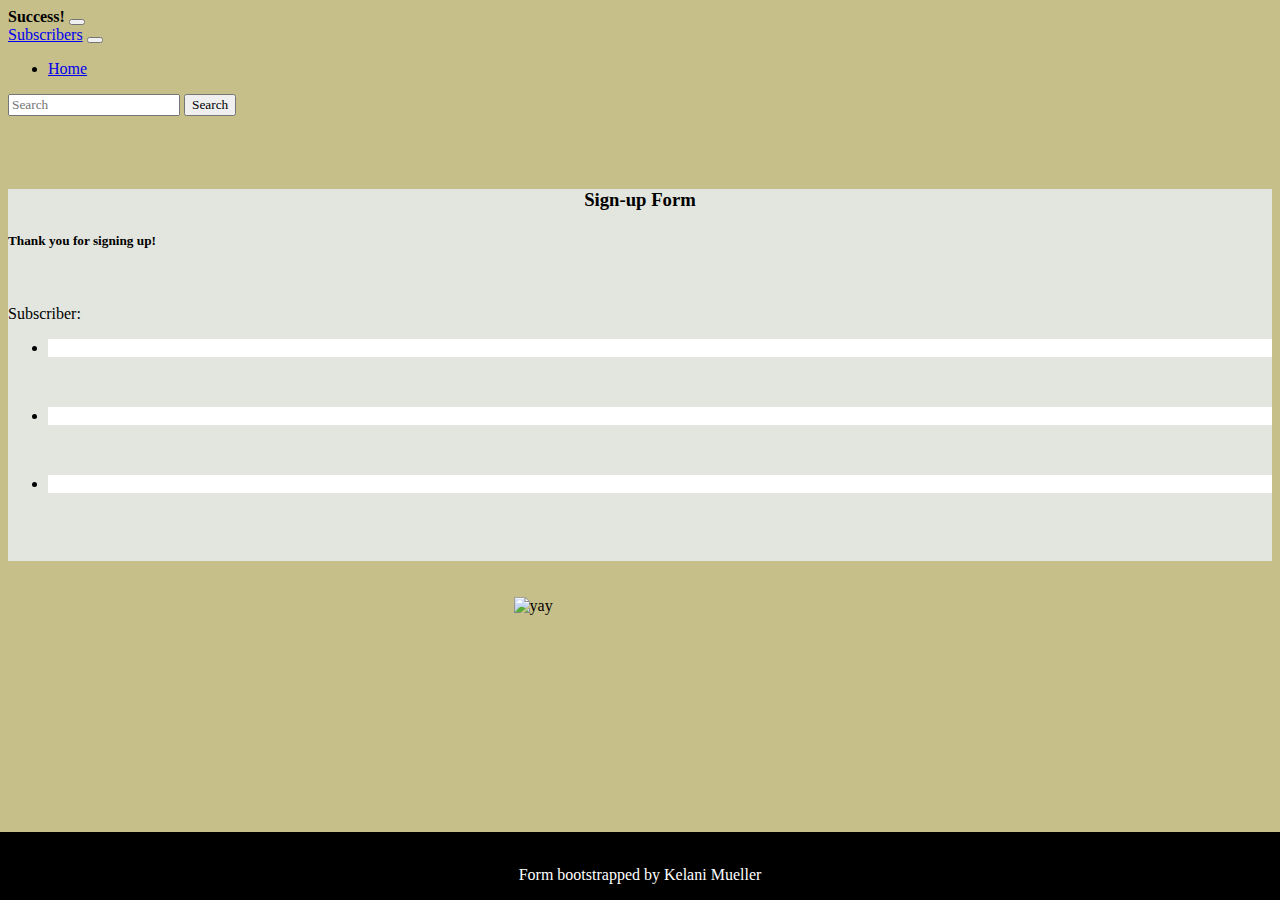
==== src/main/resources/templates/subscriber/result.html @ 562cf93f "adding project files from subscriberlist :)" ====
<!DOCTYPE html>
<html xmlns:th="http://www.thymeleaf.org">
<head>
<title>Subscriber Sign-Up</title>
<meta http-equiv="Content-Type" content="text/html; charset=UTF-8" />
<link href="https://cdn.jsdelivr.net/npm/bootstrap@5.0.0-beta3/dist/css/bootstrap.min.css" rel="stylesheet" integrity="sha384-eOJMYsd53ii+scO/bJGFsiCZc+5NDVN2yr8+0RDqr0Ql0h+rP48ckxlpbzKgwra6" crossorigin="anonymous">

<style>
	*
	{
		font-family: fantasy;
	}
	
  	body 
  	{
  		background-color: #c7bf89;
  	}
  	
  	
  	.card
  	{
  		background-color: #e3e6df;
  	}
  	
  	.list-group-item
  	{
  		background-color: #fff;
  	}
  	
  	.center
  	{
  		display: block;
  		margin-left: auto;
  		margin-right: auto;
  		width: 20%;
  		padding-bottom: 100px;
  	}
  	
  	.footer
  	{
  		position: fixed;
  		left: 0;
  		bottom: 0;
  		width: 100%;
  		background-color:#000;
  		color: white;
  		text-align: center;
  		
  	}
  	
</style>
</head>

<body>

<div class="alert alert-warning alert-dismissible fade show" role="alert">
  <strong>Success!</strong> 
  <button type="button" class="btn-close" data-bs-dismiss="alert" aria-label="Close"></button>
</div>

<nav class="navbar navbar-expand-lg navbar-dark bg-dark">
  <div class="container-fluid">
    <a class="navbar-brand" href="#">Subscribers</a>
    <button class="navbar-toggler" type="button" data-bs-toggle="collapse" data-bs-target="#navbarSupportedContent" aria-controls="navbarSupportedContent" aria-expanded="false" aria-label="Toggle navigation">
      <span class="navbar-toggler-icon"></span>
    </button>
    <div class="collapse navbar-collapse" id="navbarSupportedContent">
      <ul class="navbar-nav me-auto mb-2 mb-lg-0">
        <li class="nav-item">
          <a class="nav-link active" aria-current="page" href="#">Home</a>
        </li>
      </ul>
      <form class="d-flex">
        <input class="form-control me-2" type="search" placeholder="Search" aria-label="Search">
        <button class="btn btn-outline-success" type="submit">Search</button>
      </form>
    </div>
  </div>
</nav>

<br><br><br>
<div class="card">
	<div class="card-header">
	<h3 style="text-align: center;"><b>Sign-up Form</b></h3>  
 	 </div>
  <div class="card-body">
    <h5 class="card-title">Thank you for signing up!</h5>
    <br>
    <p class="card-text">Subscriber:</p>
    <ul class="list-group list-group-flush">
	  <li class="list-group-item"><p th:text="${firstName}" /></li>
	  <br>
	  <li class="list-group-item"><p th:text="${lastName}" /></li>
	  <br>
	  <li class="list-group-item"><p th:text="${userName}" /></li>
	  <br>
	</ul>
	<br>
  </div>
</div>

<br><br>
<img class="center" src="https://techcrunch.com/wp-content/uploads/2017/07/emoji_update_2017_12.png?w=1500&crop=1" alt="yay">


<div class="footer">
  		<br>
  		<p> Form bootstrapped by Kelani Mueller</p>
	</div>

<script src="https://cdn.jsdelivr.net/npm/@popperjs/core@2.9.1/dist/umd/popper.min.js" integrity="sha384-SR1sx49pcuLnqZUnnPwx6FCym0wLsk5JZuNx2bPPENzswTNFaQU1RDvt3wT4gWFG" crossorigin="anonymous"></script>
<script src="https://cdn.jsdelivr.net/npm/bootstrap@5.0.0-beta3/dist/js/bootstrap.min.js" integrity="sha384-j0CNLUeiqtyaRmlzUHCPZ+Gy5fQu0dQ6eZ/xAww941Ai1SxSY+0EQqNXNE6DZiVc" crossorigin="anonymous"></script>
</body>
</html>
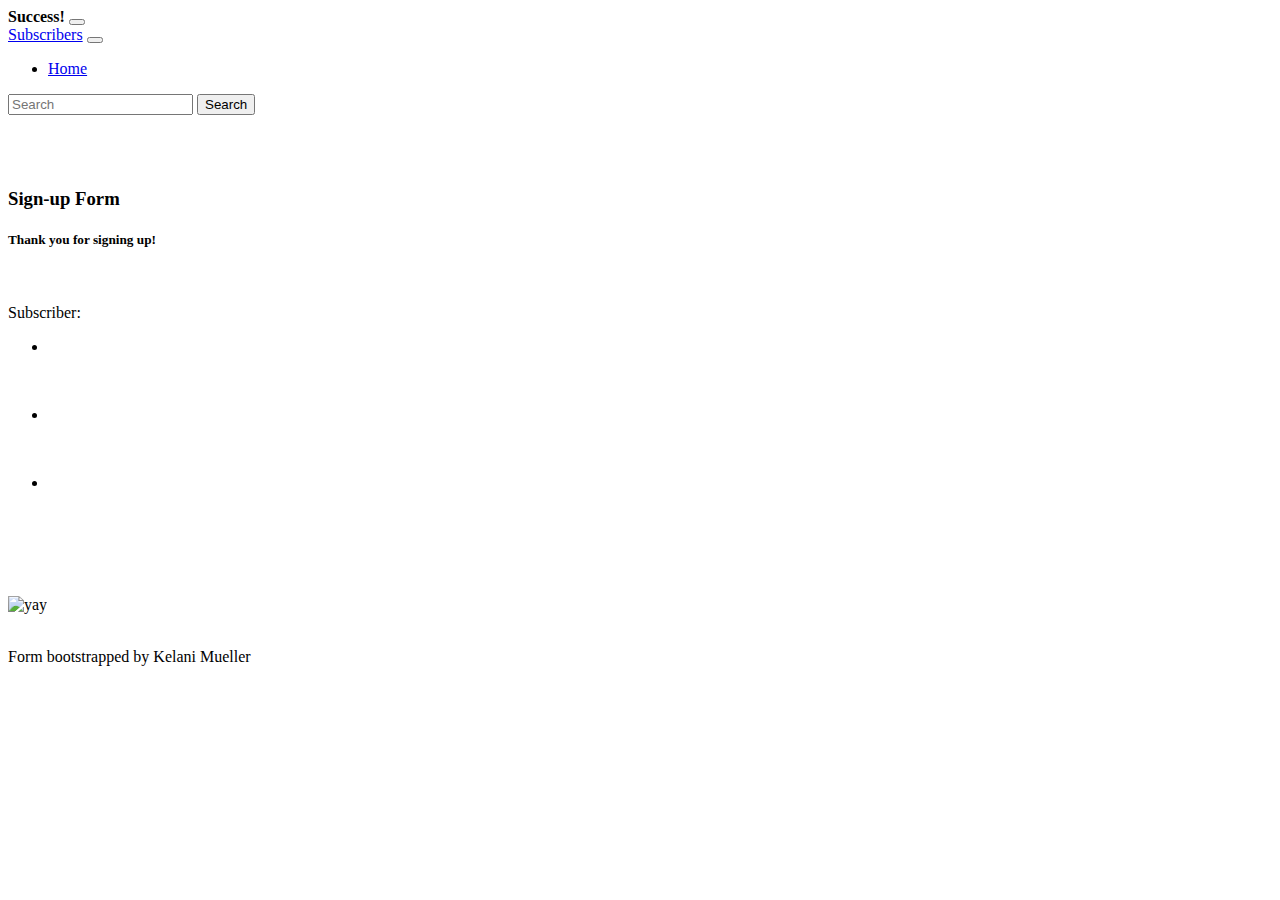
==== commit 3b5de844: "figured out how to create external css stylesheet" ====
--- a/src/main/resources/templates/subscriber/result.html
+++ b/src/main/resources/templates/subscriber/result.html
@@ -4,51 +4,8 @@
 <title>Subscriber Sign-Up</title>
 <meta http-equiv="Content-Type" content="text/html; charset=UTF-8" />
 <link href="https://cdn.jsdelivr.net/npm/bootstrap@5.0.0-beta3/dist/css/bootstrap.min.css" rel="stylesheet" integrity="sha384-eOJMYsd53ii+scO/bJGFsiCZc+5NDVN2yr8+0RDqr0Ql0h+rP48ckxlpbzKgwra6" crossorigin="anonymous">
+<link th:href="@{/css/style.css}" rel="stylesheet" />
 
-<style>
-	*
-	{
-		font-family: fantasy;
-	}
-	
-  	body 
-  	{
-  		background-color: #c7bf89;
-  	}
-  	
-  	
-  	.card
-  	{
-  		background-color: #e3e6df;
-  	}
-  	
-  	.list-group-item
-  	{
-  		background-color: #fff;
-  	}
-  	
-  	.center
-  	{
-  		display: block;
-  		margin-left: auto;
-  		margin-right: auto;
-  		width: 20%;
-  		padding-bottom: 100px;
-  	}
-  	
-  	.footer
-  	{
-  		position: fixed;
-  		left: 0;
-  		bottom: 0;
-  		width: 100%;
-  		background-color:#000;
-  		color: white;
-  		text-align: center;
-  		
-  	}
-  	
-</style>
 </head>
 
 <body>
@@ -57,6 +14,7 @@
   <strong>Success!</strong> 
   <button type="button" class="btn-close" data-bs-dismiss="alert" aria-label="Close"></button>
 </div>
+
 
 <nav class="navbar navbar-expand-lg navbar-dark bg-dark">
   <div class="container-fluid">
@@ -78,10 +36,11 @@
   </div>
 </nav>
 
+
 <br><br><br>
 <div class="card">
 	<div class="card-header">
-	<h3 style="text-align: center;"><b>Sign-up Form</b></h3>  
+	<h3><b>Sign-up Form</b></h3>  
  	 </div>
   <div class="card-body">
     <h5 class="card-title">Thank you for signing up!</h5>
